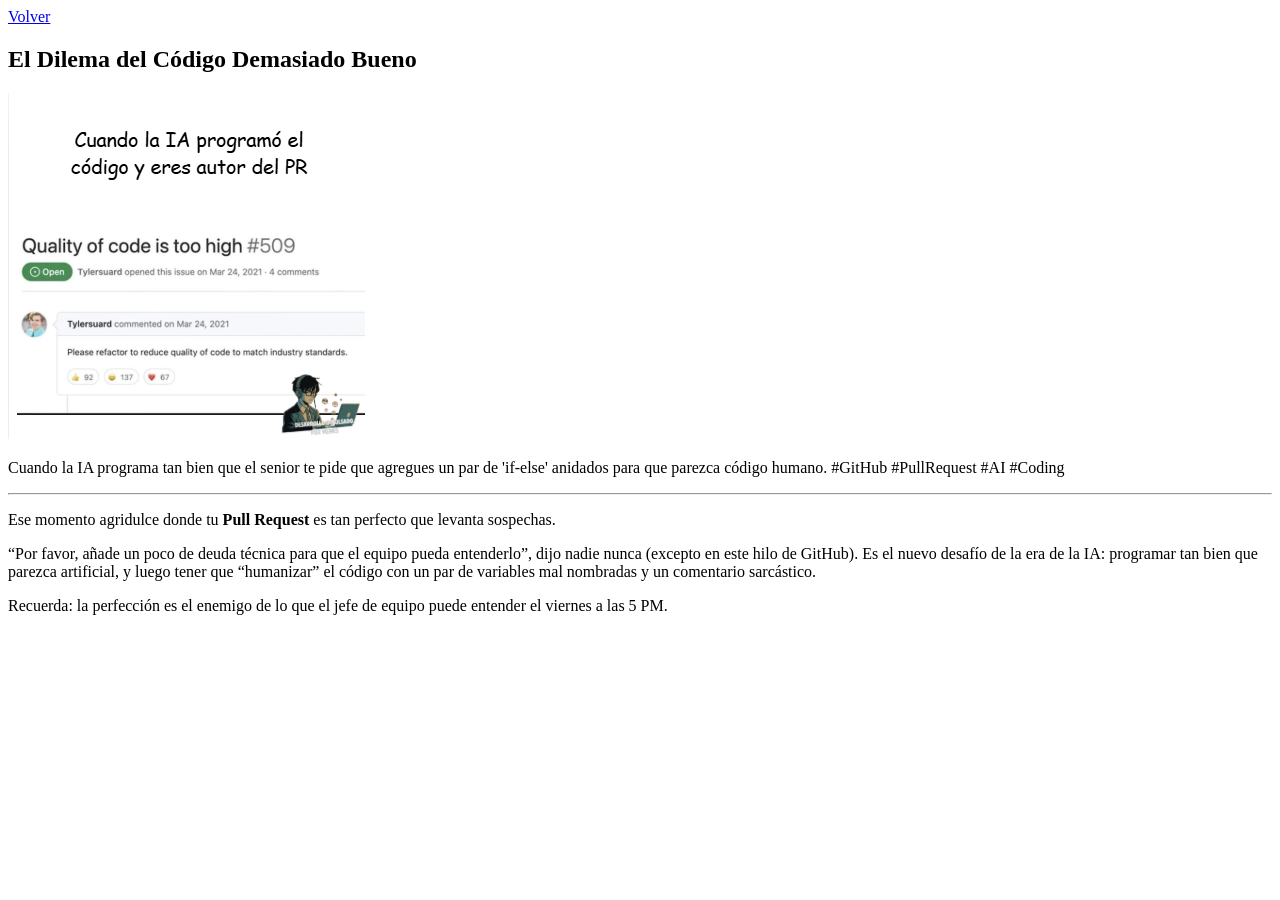
==== posts/calidad-codigo-ia/index.html @ 289fb0ff "Update from https://github.com/DesarrolloImpulsadoPorMemes/content/commit/d84458cca68e829d49f32da6ff" ====
<!DOCTYPE html><html lang="es"> <head><meta charset="utf-8"><title>El Dilema del Código Demasiado Bueno</title></head> <body> <a href="/">Volver</a> <article> <h1>El Dilema del Código Demasiado Bueno</h1> <img src="/images/content/prs.png" alt="Un hilo de GitHub donde un usuario solicita refactorizar un código de alta calidad para que parezca más mediocre y se ajuste a los estándares de la industria." style="max-width: 400px;"> <p>Cuando la IA programa tan bien que el senior te pide que agregues un par de &#39;if-else&#39; anidados para que parezca código humano. #GitHub #PullRequest #AI #Coding</p> <hr> <p>Ese momento agridulce donde tu <strong>Pull Request</strong> es tan perfecto que levanta sospechas.</p>
<p>“Por favor, añade un poco de deuda técnica para que el equipo pueda entenderlo”, dijo nadie nunca (excepto en este hilo de GitHub). Es el nuevo desafío de la era de la IA: programar tan bien que parezca artificial, y luego tener que “humanizar” el código con un par de variables mal nombradas y un comentario sarcástico.</p>
<p>Recuerda: la perfección es el enemigo de lo que el jefe de equipo puede entender el viernes a las 5 PM.</p> </article> </body></html>
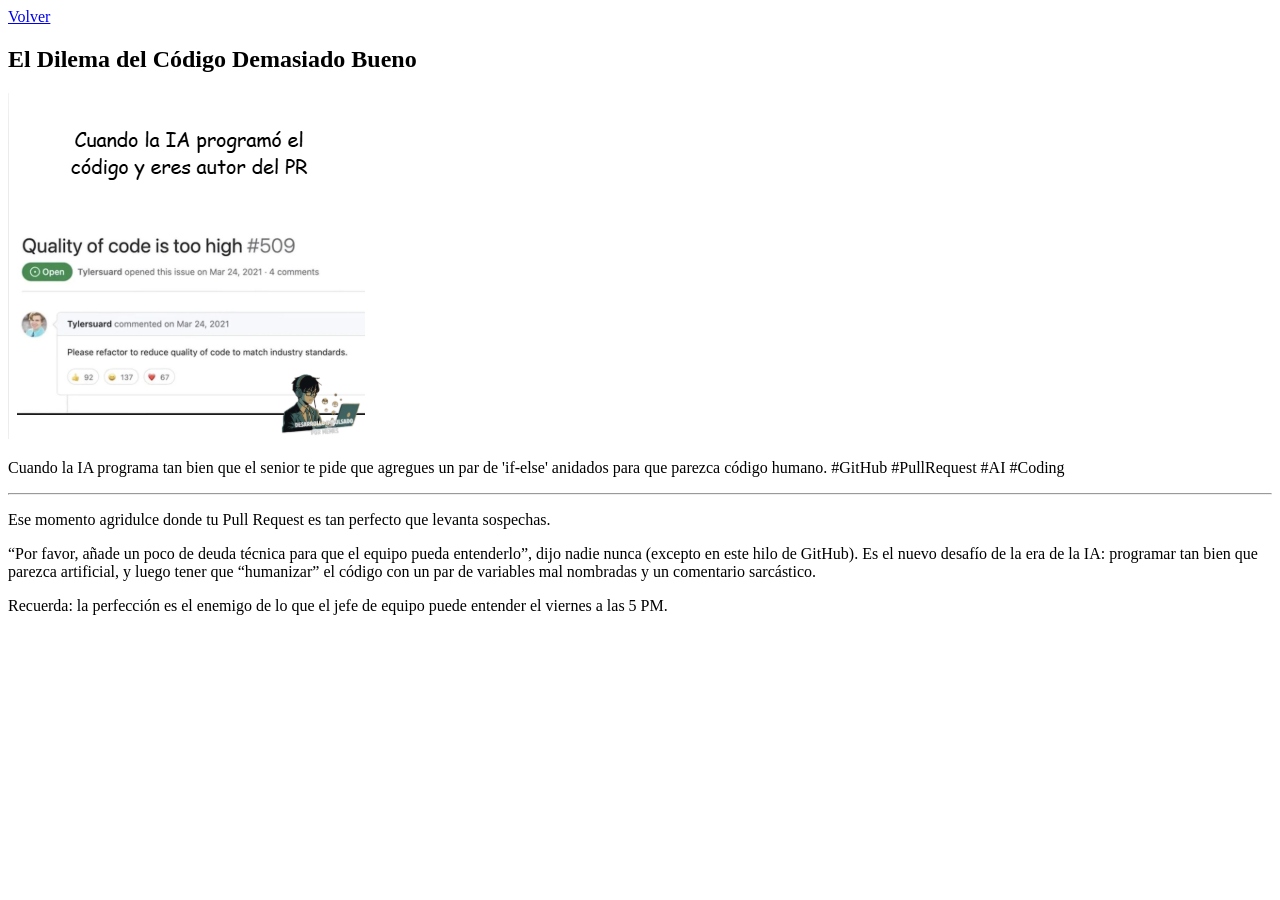
==== commit 224a79ce: "Update from https://github.com/DesarrolloImpulsadoPorMemes/content/commit/3ea6cae835db3149912e8d6c08" ====
--- a/posts/calidad-codigo-ia/index.html
+++ b/posts/calidad-codigo-ia/index.html
@@ -1,3 +1,3 @@
-<!DOCTYPE html><html lang="es"> <head><meta charset="utf-8"><title>El Dilema del Código Demasiado Bueno</title></head> <body> <a href="/">Volver</a> <article> <h1>El Dilema del Código Demasiado Bueno</h1> <img src="/images/content/prs.png" alt="Un hilo de GitHub donde un usuario solicita refactorizar un código de alta calidad para que parezca más mediocre y se ajuste a los estándares de la industria." style="max-width: 400px;"> <p>Cuando la IA programa tan bien que el senior te pide que agregues un par de &#39;if-else&#39; anidados para que parezca código humano. #GitHub #PullRequest #AI #Coding</p> <hr> <p>Ese momento agridulce donde tu <strong>Pull Request</strong> es tan perfecto que levanta sospechas.</p>
+<!DOCTYPE html><html lang="es"> <head><meta charset="utf-8"><title>El Dilema del Código Demasiado Bueno</title></head> <body> <a href="/">Volver</a> <article> <h1>El Dilema del Código Demasiado Bueno</h1> <img src="/images/content/prs.png" alt="Un hilo de GitHub donde un usuario solicita refactorizar un código de alta calidad para que parezca más mediocre y se ajuste a los estándares de la industria." style="max-width: 400px;"> <p>Cuando la IA programa tan bien que el senior te pide que agregues un par de &#39;if-else&#39; anidados para que parezca código humano. #GitHub #PullRequest #AI #Coding</p> <hr> <p>Ese momento agridulce donde tu Pull Request es tan perfecto que levanta sospechas.</p>
 <p>“Por favor, añade un poco de deuda técnica para que el equipo pueda entenderlo”, dijo nadie nunca (excepto en este hilo de GitHub). Es el nuevo desafío de la era de la IA: programar tan bien que parezca artificial, y luego tener que “humanizar” el código con un par de variables mal nombradas y un comentario sarcástico.</p>
 <p>Recuerda: la perfección es el enemigo de lo que el jefe de equipo puede entender el viernes a las 5 PM.</p> </article> </body></html>
